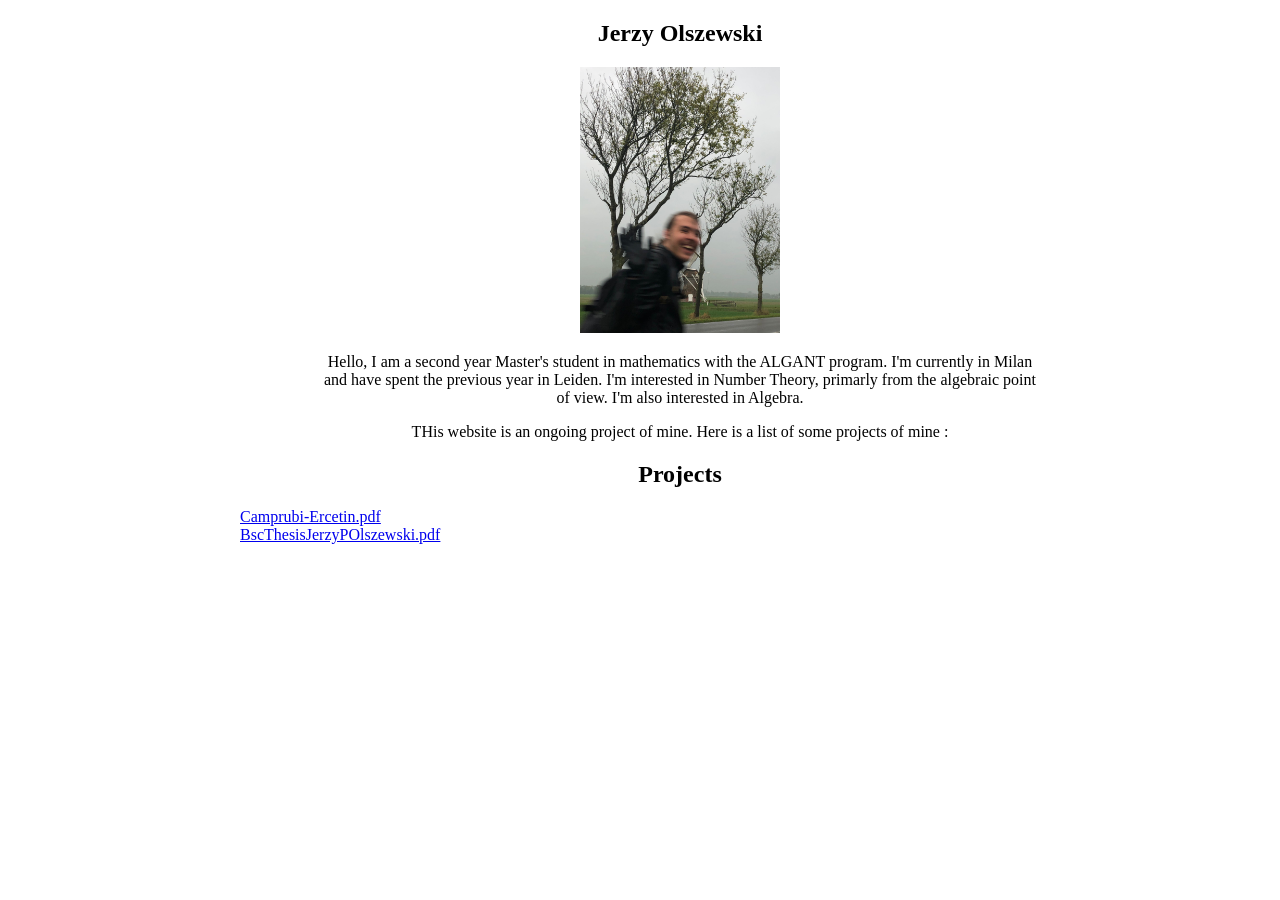
==== index.html @ 298163a8 "Add files via upload" ====
<!DOCTYPE html>
<html lang="">
  <head>
    <meta name="viewpoint" content="width=device-width, initial-scale=1.0">
    <title>Jerzy Olszewski</title>
    <link rel="stylesheet" href="style.css">
  </head>
  <body>
      <!--<section class="header">-->
      <section style="text-align: center;">
          <h1>Jerzy Olszewski</h1>
          <img src="img\bike.jpg" style="width:200px">
          <p> Hello, I am a second year Master's student in mathematics with the ALGANT program. I'm currently in Milan and have spent the previous year in Leiden.
          I'm interested in Number Theory, primarly from the algebraic point of view. I'm also interested in Algebra.</p>
          <p>THis website is an ongoing project of mine. Here is a list of some projects of mine : </p>
          <h2> Projects</h2>
          <!--<input type="file" src="file\Camprubi-Ercetin.pdf">-->
      </section>
      <a href="file\Camprubi-Ercetin.pdf">Camprubi-Ercetin.pdf</a> <br>
      <a href="file\BscThesisJerzyPOlszewski.pdf">BscThesisJerzyPOlszewski.pdf</a>
  </body>
</html>
---- style.css ----
*{
    margin-left: 60px;
    margin-right: 60px;
    padding-top: 0;
    padding-left: 20px;
}
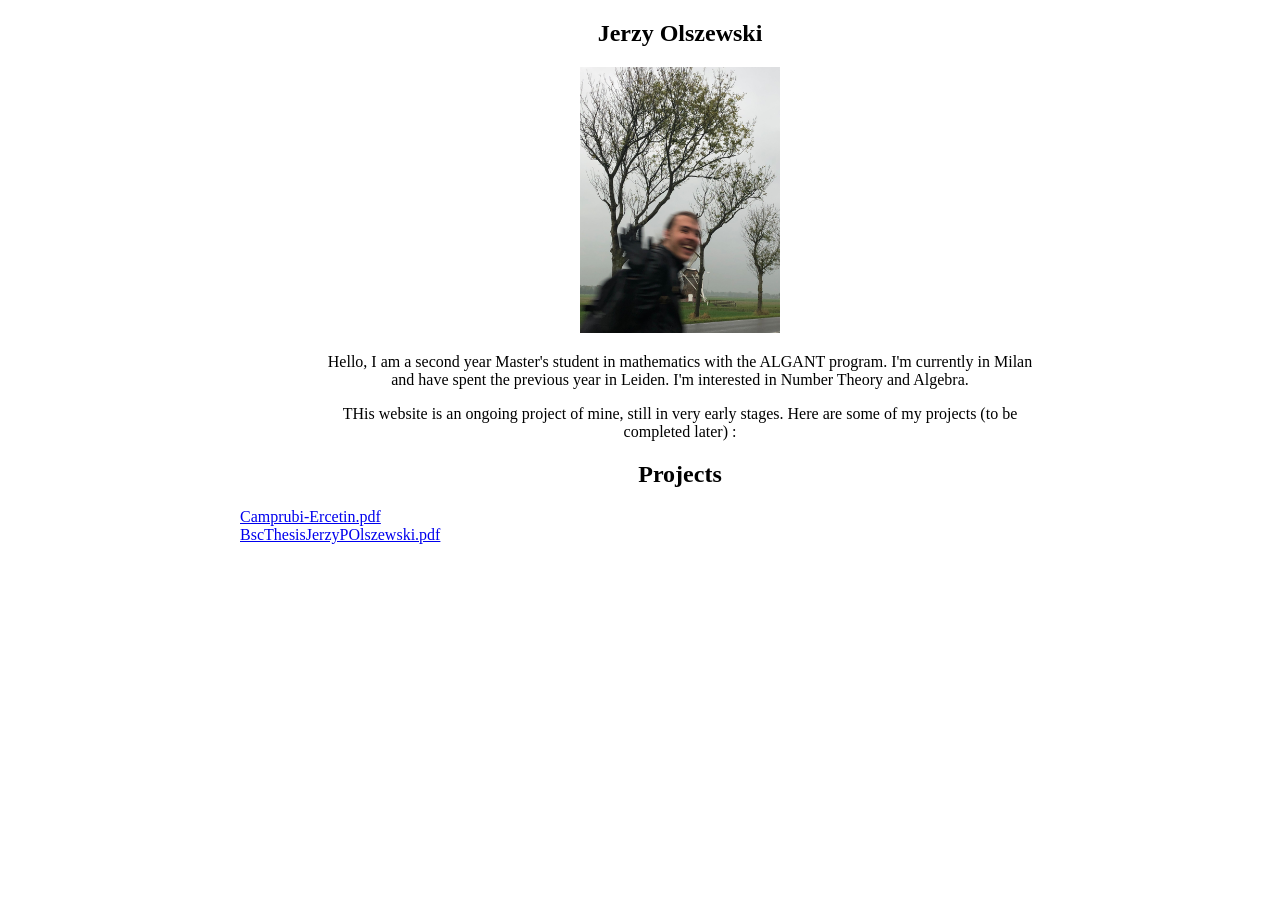
==== commit 4b5e739b: "Update index.html" ====
--- a/index.html
+++ b/index.html
@@ -11,8 +11,8 @@
           <h1>Jerzy Olszewski</h1>
           <img src="img\bike.jpg" style="width:200px">
           <p> Hello, I am a second year Master's student in mathematics with the ALGANT program. I'm currently in Milan and have spent the previous year in Leiden.
-          I'm interested in Number Theory, primarly from the algebraic point of view. I'm also interested in Algebra.</p>
-          <p>THis website is an ongoing project of mine. Here is a list of some projects of mine : </p>
+          I'm interested in Number Theory and Algebra. </p>
+          <p>THis website is an ongoing project of mine, still in very early stages. Here are some of my projects (to be completed later) : </p>
           <h2> Projects</h2>
           <!--<input type="file" src="file\Camprubi-Ercetin.pdf">-->
       </section>
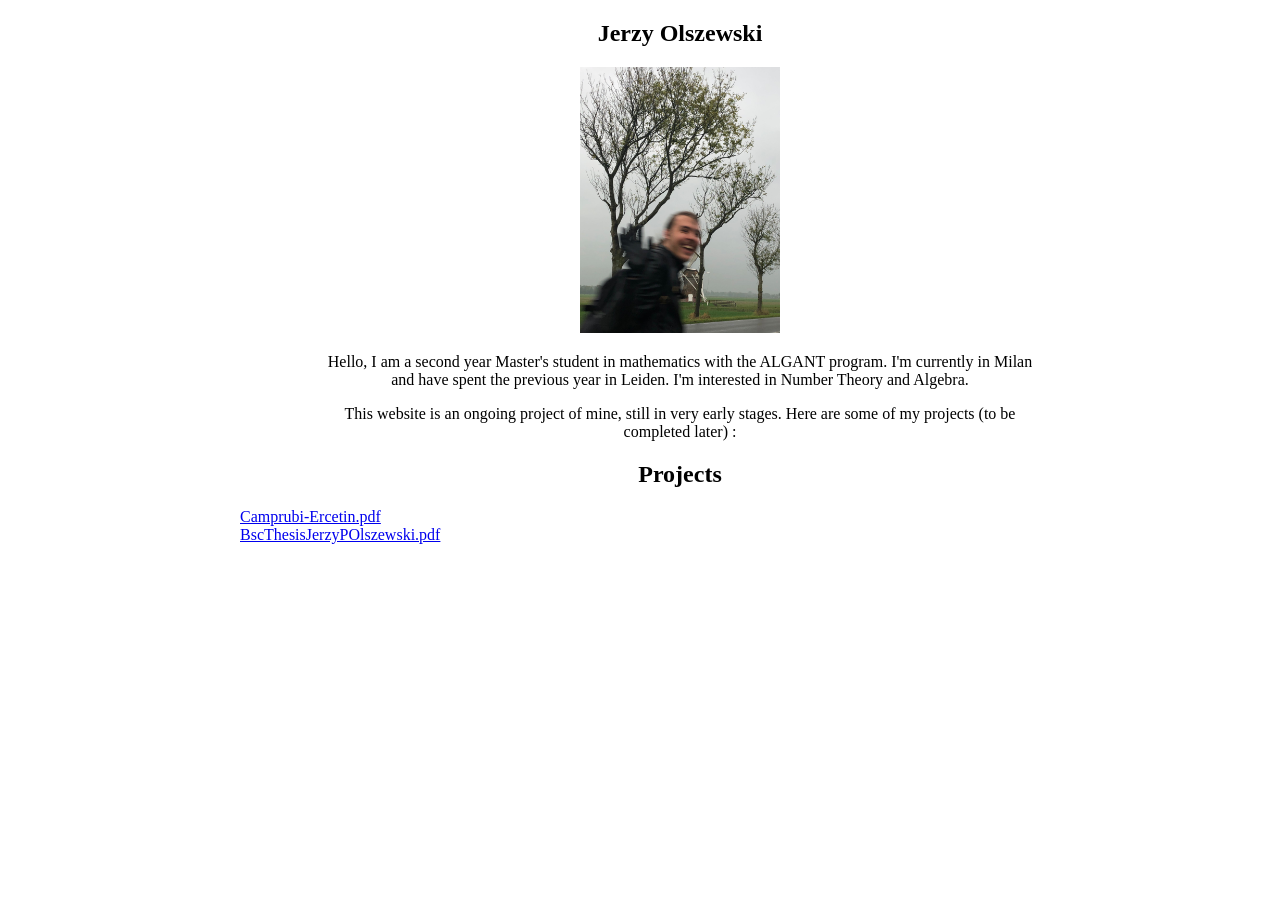
==== commit a6de0307: "Update index.html" ====
--- a/index.html
+++ b/index.html
@@ -12,7 +12,7 @@
           <img src="img\bike.jpg" style="width:200px">
           <p> Hello, I am a second year Master's student in mathematics with the ALGANT program. I'm currently in Milan and have spent the previous year in Leiden.
           I'm interested in Number Theory and Algebra. </p>
-          <p>THis website is an ongoing project of mine, still in very early stages. Here are some of my projects (to be completed later) : </p>
+          <p>This website is an ongoing project of mine, still in very early stages. Here are some of my projects (to be completed later) : </p>
           <h2> Projects</h2>
           <!--<input type="file" src="file\Camprubi-Ercetin.pdf">-->
       </section>
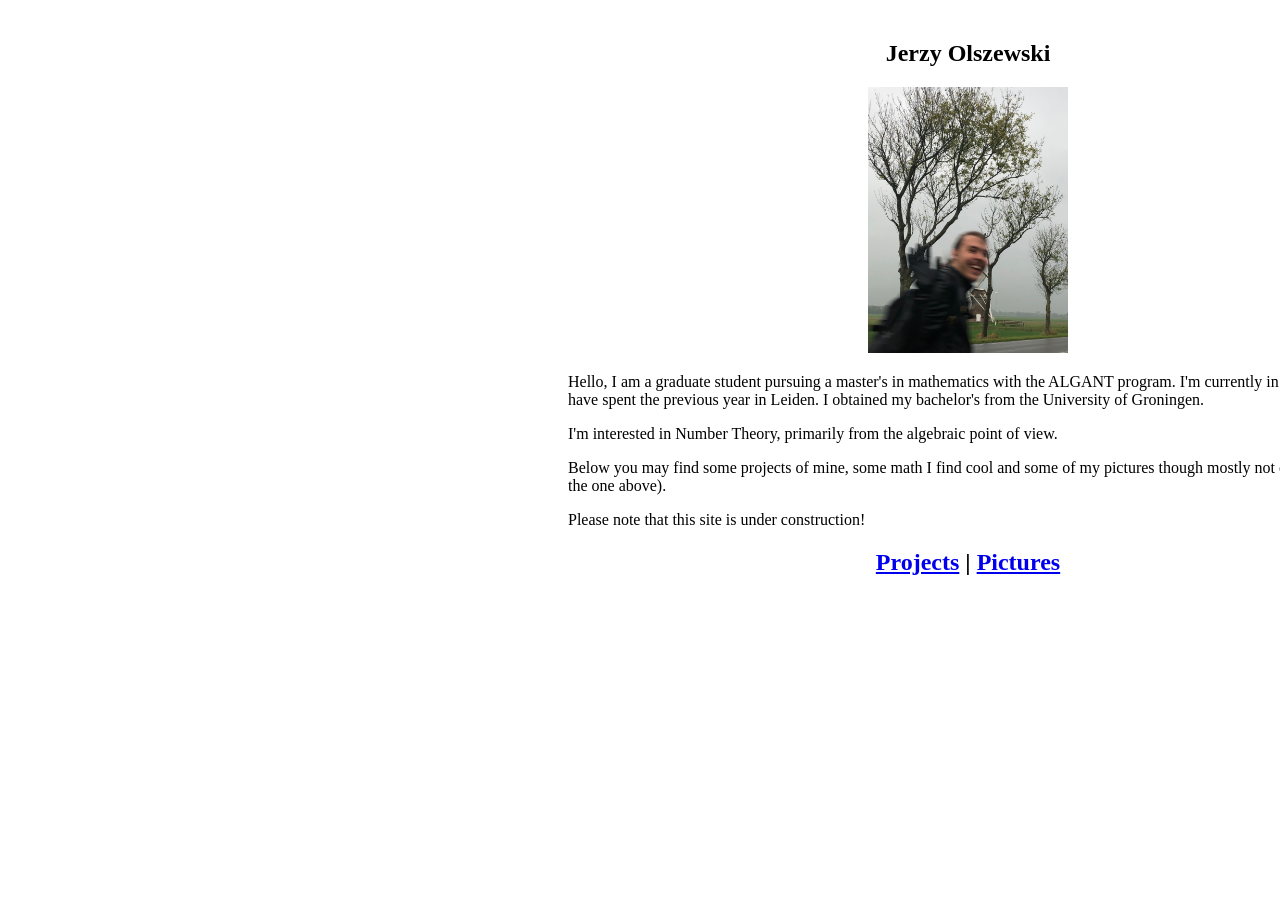
==== commit 6ff1b2ad: "index.html" ====
--- a/index.html
+++ b/index.html
@@ -1,22 +1,40 @@
 <!DOCTYPE html>
-<html lang="">
-  <head>
+<html >
+      <style>
+         .parent {
+         height: 600px;
+         width: 800px;
+         border:0px solid red;
+         display: flex;
+         justify-content: center;
+         align-items: center;
+         margin-left:560px
+         }
+         .child {
+         height: 100px;
+         width: 100px;
+         background-color: lightgreen;
+         }
+      </style>
+    <div class = "parent">
+    <head>
     <meta name="viewpoint" content="width=device-width, initial-scale=1.0">
     <title>Jerzy Olszewski</title>
     <link rel="stylesheet" href="style.css">
   </head>
   <body>
       <!--<section class="header">-->
-      <section style="text-align: center;">
+      <section style="text-align: center; width:1000px">
           <h1>Jerzy Olszewski</h1>
           <img src="img\bike.jpg" style="width:200px">
-          <p> Hello, I am a second year Master's student in mathematics with the ALGANT program. I'm currently in Milan and have spent the previous year in Leiden.
-          I'm interested in Number Theory and Algebra. </p>
-          <p>This website is an ongoing project of mine, still in very early stages. Here are some of my projects (to be completed later) : </p>
-          <h2> Projects</h2>
+          <p style = "text-align: left"> Hello, I am a graduate student pursuing a master's in mathematics with the ALGANT program. I'm currently in Milan and have spent the previous year in Leiden. I obtained my bachelor's from the University of Groningen. </p>
+          <p  style = "text-align: left"> I'm interested in Number Theory, primarily from the algebraic point of view.</p>
+          <p style = "text-align: left"> Below you may find some projects of mine, some math I find cool and some of my pictures though mostly not of me (except the one above). </p>
+          <p style = "text-align: left">Please note that this site is under construction! </p>
+          <h2> <a href="projects.html">Projects</a> |
+          <a href="page_2.html">Pictures</a> </h2>
           <!--<input type="file" src="file\Camprubi-Ercetin.pdf">-->
       </section>
-      <a href="file\Camprubi-Ercetin.pdf">Camprubi-Ercetin.pdf</a> <br>
-      <a href="file\BscThesisJerzyPOlszewski.pdf">BscThesisJerzyPOlszewski.pdf</a>
   </body>
+  </div>
 </html>
--- a/style.css
+++ b/style.css
@@ -1,6 +1,7 @@
 *{
-    margin-left: 60px;
-    margin-right: 60px;
-    padding-top: 0;
-    padding-left: 20px;
+    %margin-left: 0px;
+    %margin-right: 0px;
+    %padding-top: 0;
+    %padding-left: 0px;
+    justify-content: center; align-items: center;
 }
